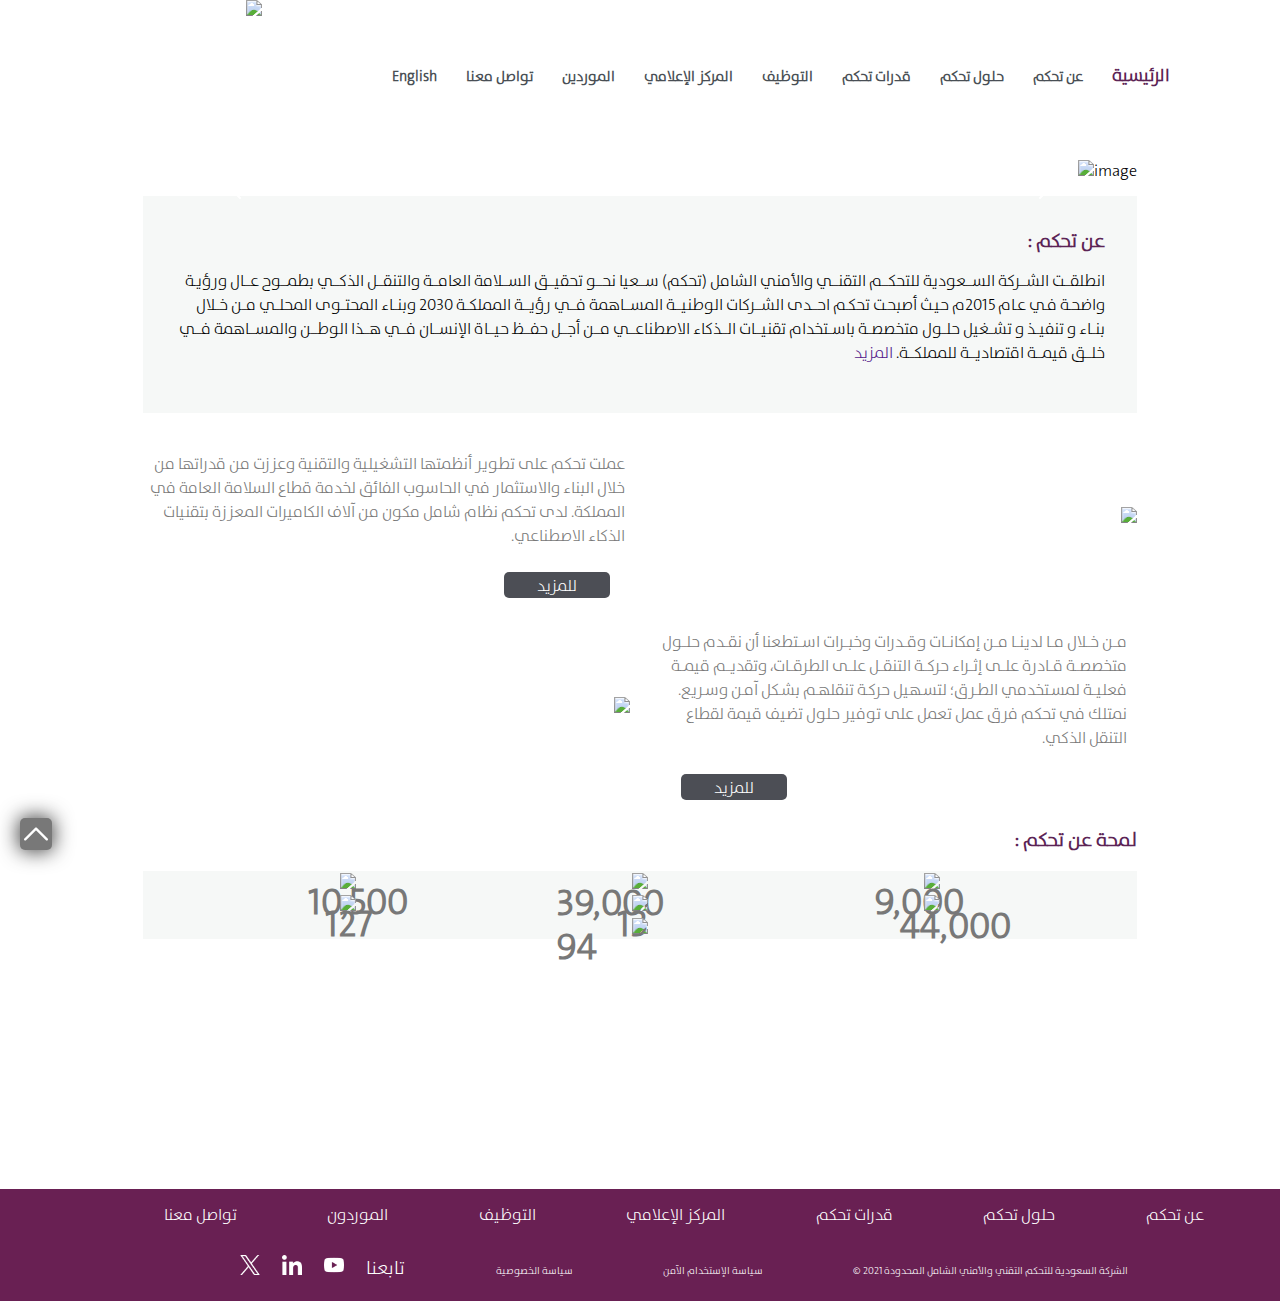
==== index.html @ 51098c37 "add the index and about page" ====
<!DOCTYPE html>
<html lang="en">

<head>
    <meta charset="UTF-8">
    <meta name="viewport" content="width=device-width, initial-scale=1.0">
    <title>الشركة السعودية للتحكم التقني والأمني الشامل | تحكم</title>
    <link href="style/style.css" rel="stylesheet">
    <link rel="icon" type="image/x-icon" href="https://www.tahakom.com/assets/images/new-identity/tahakom-favicon.png"
        sizes="16x16 32x32">
    <link rel="preconnect" href="https://fonts.googleapis.com">
    <link rel="preconnect" href="https://fonts.gstatic.com" crossorigin>
    <link
        href="https://fonts.googleapis.com/css2?family=Kanit:ital,wght@0,100;0,200;0,300;0,400;0,500;0,600;0,700;0,800;0,900;1,100;1,200;1,300;1,400;1,500;1,600;1,700;1,800;1,900&display=swap"
        rel="stylesheet">
</head>

<body>
    <div id="top"></div>
    <header class="main-header">
        <nav class="main-nav">
            <div class="header-logo-div">
                <a href="index.html">
                    <img class="logo-img" src="https://www.tahakom.com/assets/images/new-identity/tahakom-logo.svg">
                </a>
            </div>
            <ul class="main-ul-nav">
                <li><a href="index.html" class="selected-page">الرئيسية</a></li>
                <li><a href="aboutTahakom.html">عن تحكم</a></li>
                <li><a href="#">حلول تحكم</a></li>
                <li><a href="#">قدرات تحكم</a></li>
                <li><a href="#">التوظيف</a></li>
                <li><a href="#">المركز الإعلامي</a></li>
                <li><a href="#">الموردين</a></li>
                <li><a href="#">تواصل معنا</a></li>
                <li><a href="#">English</a></li>
            </ul>

        </nav>

    </header>
    <section class="main-content-container">
        <div class="img-slider">
            <img class="first-silde-image"
                src="https://storage.googleapis.com/tahakom-website-prod/Capture_2_418aa9ac5f.png" alt="image">
            <button class="right-arrow"></button>
            <button class="left-arrow"></button>
        </div>
        <div class="shortcut-about-tahakom-div">
            <h3>عن تحكم :</h3>
            <p>

                انطلقـــت الشـــركة الســـعودية للتحكـــم التقنـــي والأمني الشامل (تحكم) ســـعيا نحـــو تحقيـــق
                الســـلامة العامـــة والتنقـــل الذكـــي بطمـــوح عـــال ورؤيـة واضحـة فـي عـام 2015م حيـث أصبحـت تحكـم
                احـــدى الشـــركات الوطنيـــة المســـاهمة فـــي رؤيـــة المملكــة 2030 وبنــاء المحتــوى المحلــي مــن
                خــلال بنــاء و تنفيــذ و تشــغيل حلــول متخصصــة باســتخدام تقنيـــات الـــذكاء الاصطناعـــي مـــن
                أجـــل حفـــظ حيـــاة الإنســـان فـــي هـــذا الوطـــن والمســـاهمة فـــي خلـــق قيمـــة اقتصاديـــة
                للمملكـــة. <a href="">المزيد</a>

            </p>
        </div>
        <div class="info-div">
            <div class="first-info-div">
                <div class="info-img-div">
                    <img src="https://www.tahakom.com/assets/images/new-identity/public-safety-home-ar.jpg">
                </div>
                <div class="info-paragraph-div" style="margin-right: 10px;">
                    <p>عملت تحكم على تطوير أنظمتها التشغيلية والتقنية وعززت من قدراتها من خلال البناء والاستثمار في
                        الحاسوب
                        الفائق لخدمة قطاع السلامة العامة في المملكة. لدى تحكم نظام شامل مكون من آلاف الكاميرات المعززة
                        بتقنيات الذكاء الاصطناعي.
                        <br><br>
                        <button class="for-more-button">للمزيد</button>
                    </p>

                </div>
            </div>
            <div class="second-info-div">

                <div class="info-paragraph-div" style="margin-left: 15px;">
                    <p>مــن خــلال مــا لدينــا مــن إمكانــات وقــدرات وخبــرات اســتطعنا أن نقــدم حلــول متخصصــة
                        قــادرة
                        علــى إثــراء حركــة التنقــل علــى الطرقــات، وتقديــم قيمــة فعليــة لمسـتخدمي الطـرق؛ لتسـهيل
                        حركـة تنقلهـم بشـكل آمـن وسـريع. نمتلك في تحكم فرق عمل تعمل على توفير حلول تضيف قيمة لقطاع
                        التنقل
                        الذكي.
                        <br><br>
                        <button class="for-more-button" style="float: left; margin-left: 35px;">للمزيد</button>
                    </p>
                </div>
                <div class="info-img-div" style=" padding-left: 0px;">
                    <img src="https://www.tahakom.com/assets/images/new-identity/smart-mobility-home-ar.jpg">
                </div>

            </div>
        </div>
        <div class="hint-tahakom-container">
            <h3>لمحة عن تحكم :</h3>
            <div class="hit-tahakom-content">
                <div class="tahakom-hint-item">
                    <div class="tahakom-hint-count" >9,000</div>
                    <div class="tahakom-hint-image">
                        <img src="https://www.tahakom.com/assets/images/ICONS Numbers SVG2_Numbers.svg">
                    </div>
                </div>
                <div class="tahakom-hint-item">
                    <div class="tahakom-hint-count" style="left: 21%; top:28%">39,000</div>
                    <div class="tahakom-hint-image">
                        <img src="https://www.tahakom.com/assets/images/ICONS Numbers SVG2_Numbers copy.svg">
                    </div>
                </div>
                <div class="tahakom-hint-item">
                    <div class="tahakom-hint-count" style="left: 36%;top: 25%;">10,500</div>
                    <div class="tahakom-hint-image">
                        <img src="https://www.tahakom.com/assets/images/ICONS Numbers SVG2_Numbers copy 4.svg">
                    </div>
                </div>
                <div class="tahakom-hint-item">
                    <div class="tahakom-hint-count"style="left: 39%;top:31%;">44,000</div>
                    <div class="tahakom-hint-image">
                        <img src="https://www.tahakom.com/assets/images/ICONS Numbers SVG2_Numbers copy 5.svg">
                    </div>
                </div>
                <div class="tahakom-hint-item">
                    <div class="tahakom-hint-count" style="left: 42%;">13</div>
                    <div class="tahakom-hint-image">
                        <img src="https://www.tahakom.com/assets/images/ICONS Numbers SVG2_Numbers copy 3.svg">
                    </div>
                </div>
                <div class="tahakom-hint-item">
                    <div class="tahakom-hint-count" style="left: 42%;">127</div>
                    <div class="tahakom-hint-image">
                        <img src="https://www.tahakom.com/assets/images/ICONS Numbers SVG2_Numbers copy 2.svg">
                    </div>
                </div>
                <div class="tahakom-hint-item">
                    <div class="tahakom-hint-count" style="left: 21%; top: 25%;">94</div>
                    <div class="tahakom-hint-image">
                        <img src="https://www.tahakom.com/assets/images/ICONS Numbers SVG2_Numbers copy 6.svg">
                    </div>
                </div>
            </div>
        </div>
    </section>
    <a href="#top" class="scroll-to-top"></a>

    <footer>
        <nav class="footer-nav">
            <ul class="footer-nav-ul">
                <li><a href="aboutTahakom.html">عن تحكم</a></li>
                <li><a href="#">حلول تحكم</a></li>
                <li><a href="#">قدرات تحكم</a></li>
                <li><a href="#">المركز الإعلامي</a></li>
                <li><a href="#">التوظيف</a></li>
                <li><a href="#">الموردون</a></li>
                <li><a href="#">تواصل معنا</a></li>
            </ul>
        </nav>
        <nav class="sub-footer-nav">
            <ul class="sub-footer-nav-ul">
                <li>الشركة السعودية للتحكم التقني والأمني الشامل المحدودة 2021 © </li>
                <li><a href="#">سياسة الإستخدام الآمن</a></li>
                <li><a href="#">سياسة الخصوصية</a></li>
                <li class="social-container">
                    <span style="font-size: 18px;">تابعنا</span>
                    <button class="youtube-button"></button>
                    <button class="linkedIn-button"></button>
                    <button class="x-button"></button>
                </li>

            </ul>
        </nav>
    </footer>
</body>

</html>
---- style/style.css ----
* {
    direction: rtl;
}

:root {
    --mainColor: #5c2455;
    --subFontColor:#787878 ;

    --footerColor1:#692053;
}

@font-face {
    font-family: 'TheSansArab';
    src: url('../fonts/TheSansArabic-Light.otf') format('opentype');
    font-weight: normal;
    font-style: normal;
}

body {
    font-family: 'TheSansArab', sans-serif;
    padding: 0px;
    margin: 0;
}

a {
    text-decoration: none;
}

.main-header {
    position: fixed;
    top: 0;
    background-color: white;
    z-index: 1000;
    width: 100%;
    height: 150px;
}

.main-nav {
    position: relative;
    direction: ltr;
    height: 150px;
    padding: 0 100px;

}

.header-logo-div {

    display: inline-block;
    width: 15%;
    height: 100%;
}

.logo-img {
    max-width: 150px;
}

.main-ul-nav {
    position: absolute;
    list-style: none;
    display: inline-block;
    width: calc(85% - 220px);
    height: 150px;
    margin: 0;
    align-content: center;
    padding: 0%;
    right: 110px;

}

.main-ul-nav li {
    display: inline;
    margin-left: 3%;
}

.main-ul-nav li a {
    text-decoration: none;
    font-size: 0.9em;
    font-family: 'TheSansArab', sans-serif;
    font-weight: bold;
    color: #494f55;
}
.main-ul-nav li
.selected-page{
    font-size: 1.1em;
    font-weight: bold;
    color: var(--mainColor);
}

.selected-page{
    font-size: 1.1em;
    font-weight: bold;
    color: var(--mainColor);
}

.main-content-container {
    width: calc(100% - 200px);
    padding: 0 100px;
    margin-top: 160px;
}

.img-slider {
    position: relative;
    margin: 0 4%;

}

.first-silde-image {
    width: 100%;
    margin: auto;
    direction: ltr;
}

.right-arrow,
.left-arrow {
    position: absolute;
}

.right-arrow {
    top: 46%;
    right: 75px;
    height: 32px;
    width: 32px;
    border: none;
    background-color: transparent;
    background-repeat: no-repeat;
    background-image: url("data:image/svg+xml,%3csvg xmlns='http://www.w3.org/2000/svg' viewBox='0 0 16 16' fill='%23fff'%3e%3cpath d='M4.646 1.646a.5.5 0 0 1 .708 0l6 6a.5.5 0 0 1 0 .708l-6 6a.5.5 0 0 1-.708-.708L10.293 8 4.646 2.354a.5.5 0 0 1 0-.708z'/%3e%3c/svg%3e");
}

.left-arrow {
    top: 46%;
    left: 75px;
    height: 32px;
    width: 32px;
    border: none;
    background-color: transparent;
    background-repeat: no-repeat;
    background-image: url("data:image/svg+xml,%3csvg xmlns='http://www.w3.org/2000/svg' viewBox='0 0 16 16' fill='%23fff'%3e%3cpath d='M11.354 1.646a.5.5 0 0 1 0 .708L5.707 8l5.647 5.646a.5.5 0 0 1-.708.708l-6-6a.5.5 0 0 1 0-.708l6-6a.5.5 0 0 1 .708 0z'/%3e%3c/svg%3e");
}

.shortcut-about-tahakom-div {
    direction: rtl;
    background-color: #f6f8f7;
    padding: 32px;
    margin: 15px 4% 0;
}

.shortcut-about-tahakom-div h3 {
    color: var(--mainColor);
    margin: 0;
    font-size: 1.2rem;
}

.shortcut-about-tahakom-div p {
    font-size: 1rem;
    line-height: 1.5;
}

.info-div {
    margin: 0 4%;
}

.first-info-div {
    width: 100%;
    align-content: center;
    margin-top: 15px;
    vertical-align: middle;
}

.info-img-div,
.info-paragraph-div {
    width: calc(50% - 1rem);
    height: 100%;
    padding:  .5rem 0 .5rem .5rem;
    display: inline-block;
    vertical-align: middle;


}

.info-img-div img {
    width: 100%;
}

.info-paragraph-div {
    display: inline-block;

    vertical-align: middle;

}

.info-paragraph-div p {
    width: 100%;
    color: var(--subFontColor);
    line-height: 1.5;
    padding-right: 10px;
}

.for-more-button{
    border-radius: 5px;
    background: #4c4e55;
    border: none;
    color: #fff;
    width: 22%;
    height: 26px;
    margin-right: 15px;
    float: right;
    font-size: 16px;
    font-family: 'TheSansArab', sans-serif;
    padding: 1px 6px;

}
.hint-tahakom-container{
    height: fit-content;
    margin: 15px 4% 0;
}

.hit-tahakom-content{
    margin: auto;
    background-color: #f6f8f7;
    padding: 0 32px;
    text-align: center;

}

.tahakom-hint-item{
    position: relative;
    display: inline-block;
    width: calc((100% - 64px) / 3);
    margin: auto;
    vertical-align: middle;
}

.tahakom-hint-count{
    position: absolute;
    left: 30%;
    top: 22%;
    font-weight:bolder;
    font-size: 2.3em;
    color: var(--subFontColor);
}
.hint-tahakom-container h3{
    color: var(--mainColor);
    font-size: 1.2rem;
}

.scroll-to-top {
    background-color: var(--subFontColor);
    color: white;
    position: fixed;
    bottom: 50px; 
    left: 20px;
    border-radius: 5px;
    text-decoration: none;
    width: 32px;
    height: 32px;
    background-size: 24px 24px;
    background-repeat: no-repeat;
    background-position: center;
    background-image: url(../icons/uparrow.png);
    box-shadow: 0px 0px 20px 1px rgb(56, 56, 56);

}

.scroll-to-top:hover {
    background-color: var(--mainColor); 
}

footer{
    width: 100%;
    height: 112px;
    background-color: var(--footerColor1);
    text-align: center;
    margin-top: 250px;
}


.footer-nav-ul{
    list-style: none;
    display: inline-block;
    width: calc(100% - 30px) ;
    margin: 15px;
    align-content: center;
    padding: 0%;
}
.footer-nav{
    width: 100%;
    text-align: center;

}

.footer-nav-ul li{
    display: inline;
    margin-left: 7%;
}

.footer-nav-ul li a{
    text-decoration: none;
    color: white;
}

.sub-footer-nav-ul{
    list-style: none;
    display: inline-block;
    width: calc(100% - 30px) ;
    margin: 15px;
    align-content: center;
    padding: 0%;
}
.sub-footer-nav{
    width: 100%;
    text-align: center;

}

.sub-footer-nav-ul li{
    display: inline;
    margin-left: 7%;
    color: white;
    font-size: 10px;
}

.sub-footer-nav-ul li a{
    text-decoration: none;
    color: white;
}

.youtube-button{
    border: none;
    background-color: transparent;
    height: 20px;
    width: 20px;
    background-repeat: no-repeat;
    background-size: 20px 20px;
    background-image: url(../icons/youtube.png);
}
.linkedIn-button{
    border: none;
    background-color: transparent;
    height: 20px;
    width: 20px;
    background-repeat: no-repeat;
    background-size: 20px 20px;
    background-image: url(../icons/linkedin.png);
}

.x-button{
    border: none;
    background-color: transparent;
    height: 20px;
    width: 20px;
    background-repeat: no-repeat;
    background-size: 20px 20px;
    background-image: url(../icons/twitter.png);
}

.youtube-button,
.linkedIn-button,
.x-button{
    margin-right: 20px;
}
.youtube-button:hover{
    background-image: url(../icons/youtubeH.png);
}
.linkedIn-button:hover{
    background-image: url(../icons/linkedinH.png);
}

.x-button:hover{
    background-image: url(../icons/twitterH.png);
}

.about-tahakom-div {
    direction: rtl;
    padding: 32px;
    margin: 15px 0 0;
}

.about-tahakom-div h2{
    font-weight: bolder;
    color: var(--footerColor1);
}

.about-tahakom-div p{
    line-height: 1.5;
    font-size: 19px;
    color: var(--subFontColor);
}

.about-tahakom-link a{
    margin-left: 20px;
}
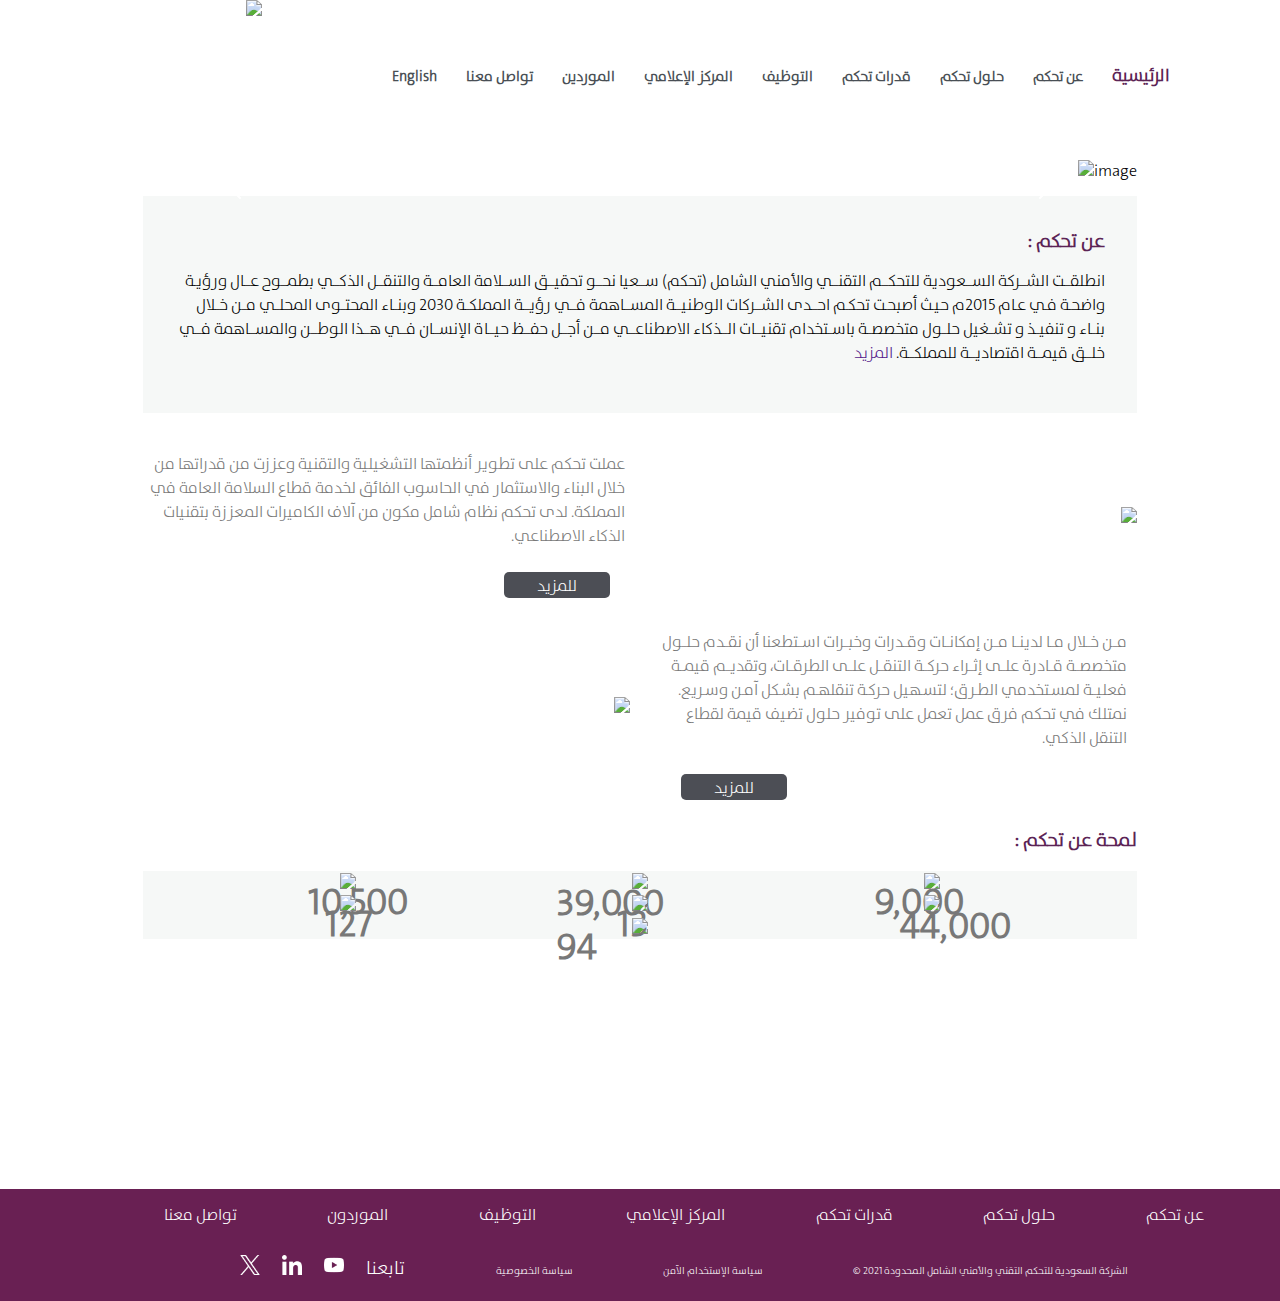
==== commit 3c30e970: "Haneen Pages" ====
--- a/index.html
+++ b/index.html
@@ -28,11 +28,11 @@
                 <li><a href="index.html" class="selected-page">الرئيسية</a></li>
                 <li><a href="aboutTahakom.html">عن تحكم</a></li>
                 <li><a href="#">حلول تحكم</a></li>
-                <li><a href="#">قدرات تحكم</a></li>
+                <li><a href="capabilities.html">قدرات تحكم</a></li>
                 <li><a href="#">التوظيف</a></li>
                 <li><a href="#">المركز الإعلامي</a></li>
                 <li><a href="#">الموردين</a></li>
-                <li><a href="#">تواصل معنا</a></li>
+                <li><a href="contact.html">تواصل معنا</a></li>
                 <li><a href="#">English</a></li>
             </ul>
 
@@ -142,18 +142,22 @@
             </div>
         </div>
     </section>
-    <a href="#top" class="scroll-to-top"></a>
+    <button id="scrollTopBtn" title="Go to top">
+        <i><img src="./icons/uparrow.png" alt="uparrow" width="10px" height="12px"/></i>
+    </button>
+
+    <script src="script.js"></script>
 
     <footer>
         <nav class="footer-nav">
             <ul class="footer-nav-ul">
                 <li><a href="aboutTahakom.html">عن تحكم</a></li>
                 <li><a href="#">حلول تحكم</a></li>
-                <li><a href="#">قدرات تحكم</a></li>
+                <li><a href="capabilities.html">قدرات تحكم</a></li>
                 <li><a href="#">المركز الإعلامي</a></li>
                 <li><a href="#">التوظيف</a></li>
                 <li><a href="#">الموردون</a></li>
-                <li><a href="#">تواصل معنا</a></li>
+                <li><a href="contact.html">تواصل معنا</a></li>
             </ul>
         </nav>
         <nav class="sub-footer-nav">
--- a/style/style.css
+++ b/style/style.css
@@ -243,27 +243,7 @@
     font-size: 1.2rem;
 }
 
-.scroll-to-top {
-    background-color: var(--subFontColor);
-    color: white;
-    position: fixed;
-    bottom: 50px; 
-    left: 20px;
-    border-radius: 5px;
-    text-decoration: none;
-    width: 32px;
-    height: 32px;
-    background-size: 24px 24px;
-    background-repeat: no-repeat;
-    background-position: center;
-    background-image: url(../icons/uparrow.png);
-    box-shadow: 0px 0px 20px 1px rgb(56, 56, 56);
-
-}
-
-.scroll-to-top:hover {
-    background-color: var(--mainColor); 
-}
+
 
 footer{
     width: 100%;
@@ -389,3 +369,246 @@
 .about-tahakom-link a{
     margin-left: 20px;
 }
+/*  haneen page 1  */
+.container {
+    background-color:white;
+    width:70vw;
+    height: 40vh;
+    position: relative;
+    top: 150px;
+    right: 15%;
+ }
+
+ .dev1{
+    width: 50%;
+    margin-top: 30px;
+    position: absolute;
+    }
+
+.header{
+    font-size: xx-large;
+    font-weight: bold;
+    color: #6b005c;
+    margin-top: 40px;
+    margin-right: 20px;
+}
+.line1{
+    display: block;
+        content: "";
+        width:18%;
+        height: 4px;
+        background: #6b005c;
+        margin-right: 20px;
+}
+
+.paragraph1{
+    margin-top: 10px;
+    margin-right: 20px;
+    text-align: right;
+    color: #494f55;
+    font-size: 16px;
+}
+.div2{
+    width: 500px;
+    height: 200px;
+    position: absolute;
+    right: 52%;
+    margin-top: 30px;
+}
+.photo {
+    width: 33vw; 
+    height: 32vh;  
+}
+
+.container2{
+    background-color: #f6f8f7;
+    width:70vw;
+    height: 40vh;
+    position: relative;
+    top: 150px;
+    right: 15%;
+
+}
+.dev2{
+    width: 33vw; 
+    height: 32vh;  
+}
+.photo2 {
+    width: 35vw; 
+    height: 32vh;  
+}
+
+.container3{
+    width:70vw;
+    height: 40vh;
+    position: relative;
+    top: 150px;
+    right: 15%;
+
+}
+
+.container4{
+    background-color: #f6f8f7;
+    width:70vw;
+    height: 40vh;
+    position: relative;
+    top: 150px;
+    right: 15%;
+}
+
+/* haneen page 2 */
+
+.img-contact{
+    width: 70vw;
+    height: 45vh;
+}
+
+.header-contact{
+    position: absolute;
+    top: 70%;
+    right: 15%;
+    font-size: calc(1.275rem + .3vw);
+    font-weight: 700;
+    color: #6b005c;   
+}
+
+.boxform{
+    width:35vw;
+    height: 80vh;
+    position: absolute;
+    top: 80%;
+    right: 23%;
+    background-color: #e8e4ff56;
+    padding: 0 10% 100px;
+    border-radius: 50px;
+    box-shadow: 0 0 10px rgba(0, 0, 0, 0.1);
+}
+
+form{
+     position: relative;
+     top: 35px;
+     right: -130px;
+     width: 800px;
+     height: 300px;
+}
+
+/* Styling form rows */
+.form-row {
+    margin-bottom: 3px;
+}
+
+.button-form {
+    background-color: #b568aa; 
+    color: white;
+    border: none;
+    padding-top: 8px;
+    margin-left: 70px; /* Add spacing to the right if needed */
+    float: left;
+    font-size: 20px;
+    margin-top: 4px;
+    cursor: pointer;
+    border-radius: 7px;
+    width: 10vw;
+    height: 6vh;
+    font-weight: bold;
+}
+
+.form-row-report {
+    overflow: hidden; 
+    margin-bottom: 10px;
+} 
+
+/* Align the reCAPTCHA widget to the left */
+.g-recaptcha {
+    position: relative;
+    left: 64px;
+    float: left; /* Float to the left */
+}
+
+/* Styling labels and inputs */
+.form-row label {
+    display: inline-block; /* Ensure labels stay in line */
+    font-size: 20px;
+    margin-bottom: 5px; /* Space below label */
+    width: 150px; /* Fixed width for alignment */
+    font-weight: bold;
+    margin-left: 200px; /* Space between labels */
+    margin-right: 30px;
+    color: #646464;
+}
+
+.form-row input{
+    border-radius: 10px;
+    width: 20vw;
+    display: inline-block; /* Ensure labels stay in line */
+    padding: .375rem .75rem;
+    font-size: 1rem;
+    font-weight: 400;
+    line-height: 1.5;
+    color: #212529;
+    margin-right: 20px;
+    margin-left: 20px; 
+    border: 1px solid #ccc;
+
+}
+
+.form-row textarea {
+    margin-right: 23px;
+    width: 45vw;
+    height: 25vh;
+    padding: 8px;
+    border: 1px solid #ccc;
+    border-radius: 10px;
+    margin-bottom: 10px;
+
+}
+
+.map-container {
+    width: 56vw;
+    height: 400px; /* Adjust height as needed */
+    margin: 0 auto;
+    position: absolute;
+    top: 180%;
+    right: 22%;    
+}
+
+.location-header{
+    position: absolute;
+    top: 242%;
+    right: 25%;
+    font-size: 25px;
+}
+
+.location-list{
+    list-style: none; /* Remove bullet points */
+    padding: 0; /* Remove padding */
+    position: absolute;
+    top: 248%;
+    margin-right: 25%;
+    font-size: 13px;
+
+}
+.location-list li{
+    display: inline;
+    margin-left: 30px;
+}
+
+#scrollTopBtn {
+    position: fixed; 
+    bottom: 30px; 
+    left: 20px; 
+    background-color: #333; 
+    color: white; 
+    border: none; 
+    width: 30px; 
+    height: 30px; 
+    display: none; 
+    justify-content: center; 
+    align-items: center; 
+    cursor: pointer; 
+    font-size: 10px; 
+    border-radius: 5px;
+}
+
+#scrollTopBtn:hover {
+    background-color: #6b005c; }